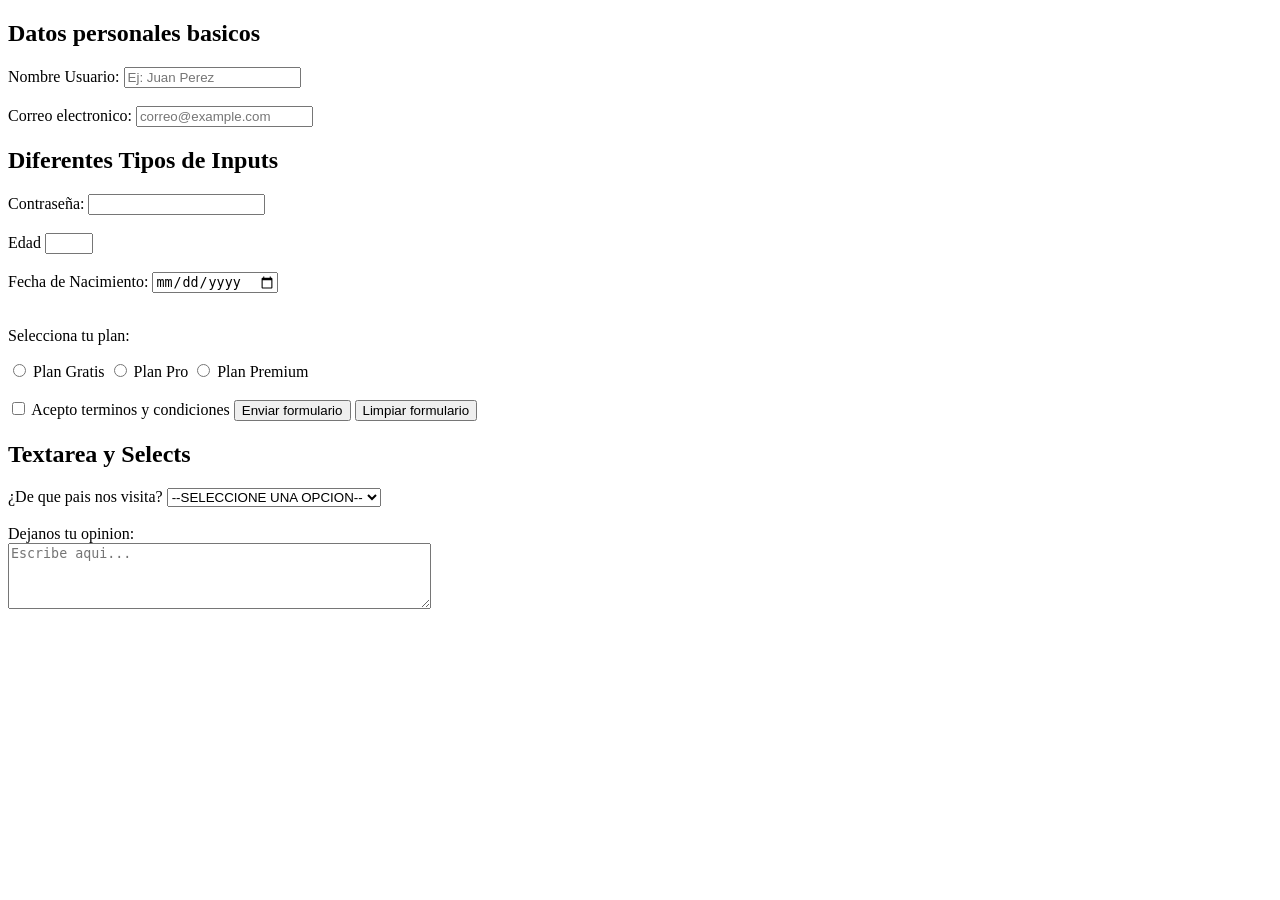
==== index.html @ 034c3e8b "Primer Commit" ====
<!DOCTYPE html>
<html lang="en">
<head>
    <meta charset="UTF-8">
    <meta name="viewport" content="width=device-width, initial-scale=1.0">
    <title>Formulario</title>
</head>
<body>
    <form action="">
        <h2>Datos personales basicos</h2>

        <label for="nombreUsuario">Nombre Usuario: </label>
        <input type="text" id="" name="nombre" placeholder="Ej: Juan Perez">

        <br><br>

        <label for="correoUsuario">Correo electronico: </label>
        <input type="email" id="correoUsuario" name="email" placeholder="correo@example.com" required>
    </form>
    <form action="">
        <h2>Diferentes Tipos de Inputs</h2>

        <label for="pass">Contraseña: </label>
        <input type="password" name="clave" id="pass">
        <br><br>
        <label for="edad">Edad</label>
        <input type="number" name="edad" id="edad" min="18" max="99">
        <br><br>
        <label for="nacimiento">Fecha de Nacimiento: </label>
        <input type="date" id="nacimiento" name="fecha_nacimiento">
        <br><br>
        <p>Selecciona tu plan: </p>
        <input type="radio" name="plan" id="planGratis" value="gratis">
        <label for="planGratis">Plan Gratis</label>
        <input type="radio" name="plan" id="planPro" value="pro">
        <label for="planPro">Plan Pro</label>
        <input type="radio" name="plan" id="planPremium" value="premium">
        <label for="planPremium">Plan Premium</label>
        <br><br>
        <input type="checkbox" id="terminos" name="terminos" required>
        <label for="terminos">Acepto terminos y condiciones</label>

        <button type="submit">Enviar formulario</button>
        <button type="reset">Limpiar formulario</button>
        <form action="">
            <h2>Textarea y Selects</h2>
            <label for="pais">¿De que pais nos visita?</label>
            <select name="pais" id="pais">
                <option value="">--SELECCIONE UNA OPCION--</option>
                <option value="CO">Colombia</option>
                <option value="PO">Portugal</option>
                <option value="US">Estados Unidos</option>
                <option value="MX">Mexico</option>
            </select>
            <br><br>
            <label for="mensaje">Dejanos tu opinion: </label>
            <br>
            <textarea name="mensaje" id="mensaje" rows="4" cols="50" placeholder="Escribe aqui..."></textarea>
        </form>
    </form>
</body>
</html>
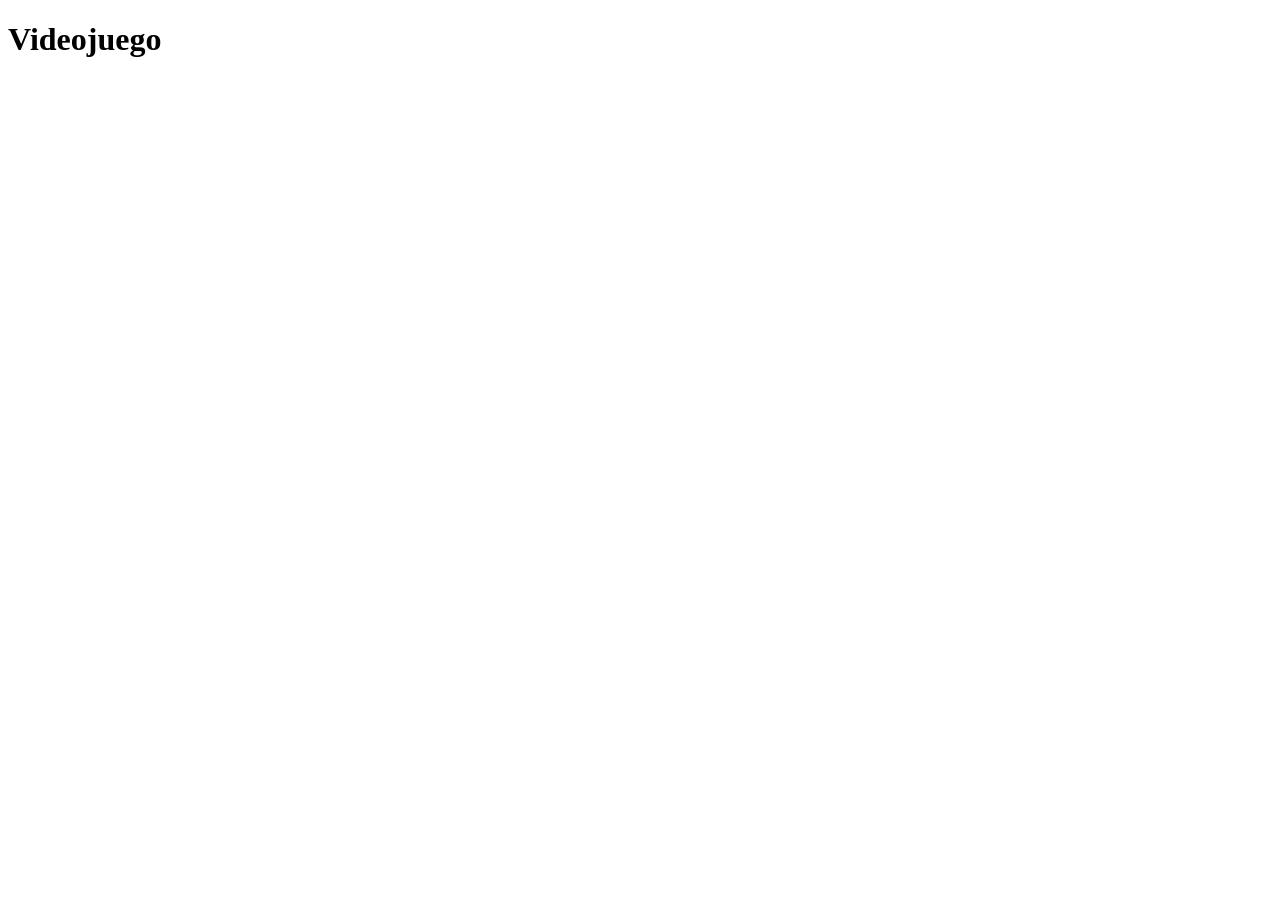
==== commit 05e36796: "Vdgame" ====
--- a/index.html
+++ b/index.html
@@ -1,62 +1,12 @@
 <!DOCTYPE html>
-<html lang="en">
+<html lang="es">
 <head>
     <meta charset="UTF-8">
     <meta name="viewport" content="width=device-width, initial-scale=1.0">
-    <title>Formulario</title>
+    <title>Videojuego</title>
 </head>
 <body>
-    <form action="">
-        <h2>Datos personales basicos</h2>
-
-        <label for="nombreUsuario">Nombre Usuario: </label>
-        <input type="text" id="" name="nombre" placeholder="Ej: Juan Perez">
-
-        <br><br>
-
-        <label for="correoUsuario">Correo electronico: </label>
-        <input type="email" id="correoUsuario" name="email" placeholder="correo@example.com" required>
-    </form>
-    <form action="">
-        <h2>Diferentes Tipos de Inputs</h2>
-
-        <label for="pass">Contraseña: </label>
-        <input type="password" name="clave" id="pass">
-        <br><br>
-        <label for="edad">Edad</label>
-        <input type="number" name="edad" id="edad" min="18" max="99">
-        <br><br>
-        <label for="nacimiento">Fecha de Nacimiento: </label>
-        <input type="date" id="nacimiento" name="fecha_nacimiento">
-        <br><br>
-        <p>Selecciona tu plan: </p>
-        <input type="radio" name="plan" id="planGratis" value="gratis">
-        <label for="planGratis">Plan Gratis</label>
-        <input type="radio" name="plan" id="planPro" value="pro">
-        <label for="planPro">Plan Pro</label>
-        <input type="radio" name="plan" id="planPremium" value="premium">
-        <label for="planPremium">Plan Premium</label>
-        <br><br>
-        <input type="checkbox" id="terminos" name="terminos" required>
-        <label for="terminos">Acepto terminos y condiciones</label>
-
-        <button type="submit">Enviar formulario</button>
-        <button type="reset">Limpiar formulario</button>
-        <form action="">
-            <h2>Textarea y Selects</h2>
-            <label for="pais">¿De que pais nos visita?</label>
-            <select name="pais" id="pais">
-                <option value="">--SELECCIONE UNA OPCION--</option>
-                <option value="CO">Colombia</option>
-                <option value="PO">Portugal</option>
-                <option value="US">Estados Unidos</option>
-                <option value="MX">Mexico</option>
-            </select>
-            <br><br>
-            <label for="mensaje">Dejanos tu opinion: </label>
-            <br>
-            <textarea name="mensaje" id="mensaje" rows="4" cols="50" placeholder="Escribe aqui..."></textarea>
-        </form>
-    </form>
+    <h1>Videojuego</h1>
+    
 </body>
 </html>
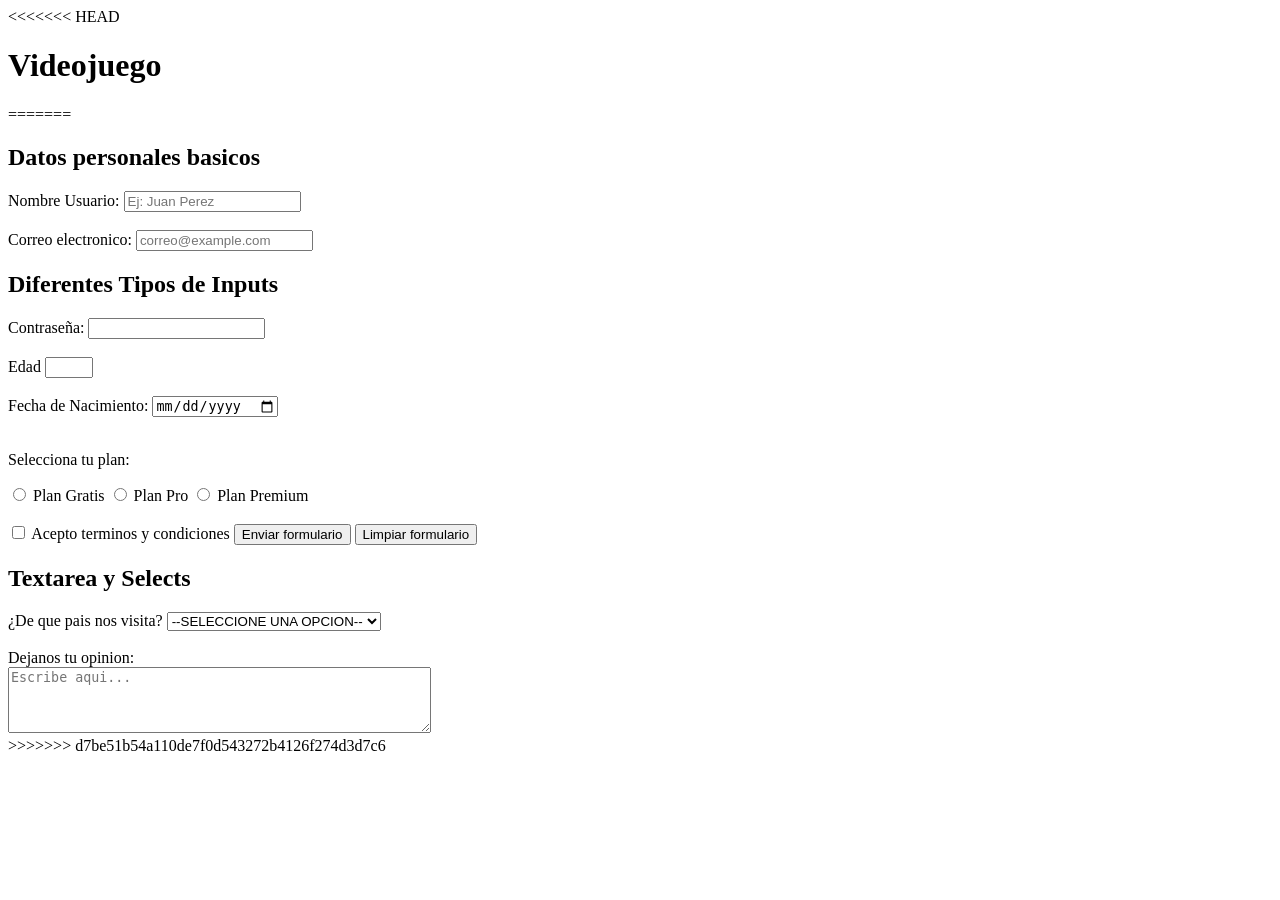
==== commit cbb9b882: "Resolver conflictos" ====
--- a/index.html
+++ b/index.html
@@ -1,4 +1,5 @@
 <!DOCTYPE html>
+<<<<<<< HEAD
 <html lang="es">
 <head>
     <meta charset="UTF-8">
@@ -8,5 +9,66 @@
 <body>
     <h1>Videojuego</h1>
     
+=======
+<html lang="en">
+<head>
+    <meta charset="UTF-8">
+    <meta name="viewport" content="width=device-width, initial-scale=1.0">
+    <title>Formulario</title>
+</head>
+<body>
+    <form action="">
+        <h2>Datos personales basicos</h2>
+
+        <label for="nombreUsuario">Nombre Usuario: </label>
+        <input type="text" id="" name="nombre" placeholder="Ej: Juan Perez">
+
+        <br><br>
+
+        <label for="correoUsuario">Correo electronico: </label>
+        <input type="email" id="correoUsuario" name="email" placeholder="correo@example.com" required>
+    </form>
+    <form action="">
+        <h2>Diferentes Tipos de Inputs</h2>
+
+        <label for="pass">Contraseña: </label>
+        <input type="password" name="clave" id="pass">
+        <br><br>
+        <label for="edad">Edad</label>
+        <input type="number" name="edad" id="edad" min="18" max="99">
+        <br><br>
+        <label for="nacimiento">Fecha de Nacimiento: </label>
+        <input type="date" id="nacimiento" name="fecha_nacimiento">
+        <br><br>
+        <p>Selecciona tu plan: </p>
+        <input type="radio" name="plan" id="planGratis" value="gratis">
+        <label for="planGratis">Plan Gratis</label>
+        <input type="radio" name="plan" id="planPro" value="pro">
+        <label for="planPro">Plan Pro</label>
+        <input type="radio" name="plan" id="planPremium" value="premium">
+        <label for="planPremium">Plan Premium</label>
+        <br><br>
+        <input type="checkbox" id="terminos" name="terminos" required>
+        <label for="terminos">Acepto terminos y condiciones</label>
+
+        <button type="submit">Enviar formulario</button>
+        <button type="reset">Limpiar formulario</button>
+        <form action="">
+            <h2>Textarea y Selects</h2>
+            <label for="pais">¿De que pais nos visita?</label>
+            <select name="pais" id="pais">
+                <option value="">--SELECCIONE UNA OPCION--</option>
+                <option value="CO">Colombia</option>
+                <option value="PO">Portugal</option>
+                <option value="US">Estados Unidos</option>
+                <option value="MX">Mexico</option>
+            </select>
+            <br><br>
+            <label for="mensaje">Dejanos tu opinion: </label>
+            <br>
+            <textarea name="mensaje" id="mensaje" rows="4" cols="50" placeholder="Escribe aqui..."></textarea>
+        </form>
+    </form>
+>>>>>>> d7be51b54a110de7f0d543272b4126f274d3d7c6
 </body>
 </html>
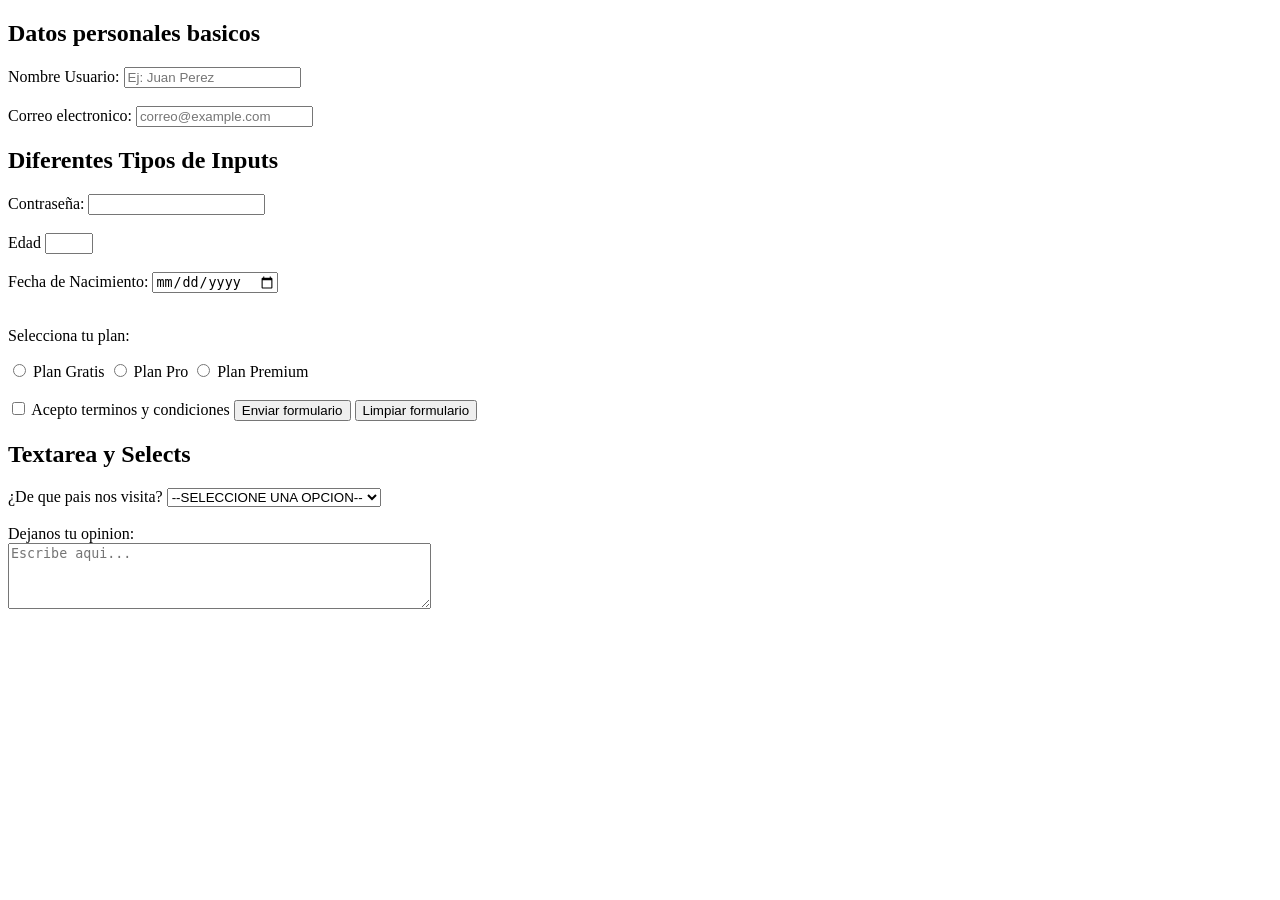
==== commit cd350157: "Introd. Atenea" ====
--- a/index.html
+++ b/index.html
@@ -1,74 +1,62 @@
-<!DOCTYPE html>
-<<<<<<< HEAD
-<html lang="es">
-<head>
-    <meta charset="UTF-8">
-    <meta name="viewport" content="width=device-width, initial-scale=1.0">
-    <title>Videojuego</title>
-</head>
-<body>
-    <h1>Videojuego</h1>
-    
-=======
-<html lang="en">
-<head>
-    <meta charset="UTF-8">
-    <meta name="viewport" content="width=device-width, initial-scale=1.0">
-    <title>Formulario</title>
-</head>
-<body>
-    <form action="">
-        <h2>Datos personales basicos</h2>
-
-        <label for="nombreUsuario">Nombre Usuario: </label>
-        <input type="text" id="" name="nombre" placeholder="Ej: Juan Perez">
-
-        <br><br>
-
-        <label for="correoUsuario">Correo electronico: </label>
-        <input type="email" id="correoUsuario" name="email" placeholder="correo@example.com" required>
-    </form>
-    <form action="">
-        <h2>Diferentes Tipos de Inputs</h2>
-
-        <label for="pass">Contraseña: </label>
-        <input type="password" name="clave" id="pass">
-        <br><br>
-        <label for="edad">Edad</label>
-        <input type="number" name="edad" id="edad" min="18" max="99">
-        <br><br>
-        <label for="nacimiento">Fecha de Nacimiento: </label>
-        <input type="date" id="nacimiento" name="fecha_nacimiento">
-        <br><br>
-        <p>Selecciona tu plan: </p>
-        <input type="radio" name="plan" id="planGratis" value="gratis">
-        <label for="planGratis">Plan Gratis</label>
-        <input type="radio" name="plan" id="planPro" value="pro">
-        <label for="planPro">Plan Pro</label>
-        <input type="radio" name="plan" id="planPremium" value="premium">
-        <label for="planPremium">Plan Premium</label>
-        <br><br>
-        <input type="checkbox" id="terminos" name="terminos" required>
-        <label for="terminos">Acepto terminos y condiciones</label>
-
-        <button type="submit">Enviar formulario</button>
-        <button type="reset">Limpiar formulario</button>
-        <form action="">
-            <h2>Textarea y Selects</h2>
-            <label for="pais">¿De que pais nos visita?</label>
-            <select name="pais" id="pais">
-                <option value="">--SELECCIONE UNA OPCION--</option>
-                <option value="CO">Colombia</option>
-                <option value="PO">Portugal</option>
-                <option value="US">Estados Unidos</option>
-                <option value="MX">Mexico</option>
-            </select>
-            <br><br>
-            <label for="mensaje">Dejanos tu opinion: </label>
-            <br>
-            <textarea name="mensaje" id="mensaje" rows="4" cols="50" placeholder="Escribe aqui..."></textarea>
-        </form>
-    </form>
->>>>>>> d7be51b54a110de7f0d543272b4126f274d3d7c6
-</body>
+<!DOCTYPE html>
+<html lang="en">
+<head>
+    <meta charset="UTF-8">
+    <meta name="viewport" content="width=device-width, initial-scale=1.0">
+    <title>Formulario</title>
+</head>
+<body>
+    <form action="">
+        <h2>Datos personales basicos</h2>
+
+        <label for="nombreUsuario">Nombre Usuario: </label>
+        <input type="text" id="" name="nombre" placeholder="Ej: Juan Perez">
+
+        <br><br>
+
+        <label for="correoUsuario">Correo electronico: </label>
+        <input type="email" id="correoUsuario" name="email" placeholder="correo@example.com" required>
+    </form>
+    <form action="">
+        <h2>Diferentes Tipos de Inputs</h2>
+
+        <label for="pass">Contraseña: </label>
+        <input type="password" name="clave" id="pass">
+        <br><br>
+        <label for="edad">Edad</label>
+        <input type="number" name="edad" id="edad" min="18" max="99">
+        <br><br>
+        <label for="nacimiento">Fecha de Nacimiento: </label>
+        <input type="date" id="nacimiento" name="fecha_nacimiento">
+        <br><br>
+        <p>Selecciona tu plan: </p>
+        <input type="radio" name="plan" id="planGratis" value="gratis">
+        <label for="planGratis">Plan Gratis</label>
+        <input type="radio" name="plan" id="planPro" value="pro">
+        <label for="planPro">Plan Pro</label>
+        <input type="radio" name="plan" id="planPremium" value="premium">
+        <label for="planPremium">Plan Premium</label>
+        <br><br>
+        <input type="checkbox" id="terminos" name="terminos" required>
+        <label for="terminos">Acepto terminos y condiciones</label>
+
+        <button type="submit">Enviar formulario</button>
+        <button type="reset">Limpiar formulario</button>
+        <form action="">
+            <h2>Textarea y Selects</h2>
+            <label for="pais">¿De que pais nos visita?</label>
+            <select name="pais" id="pais">
+                <option value="">--SELECCIONE UNA OPCION--</option>
+                <option value="CO">Colombia</option>
+                <option value="PO">Portugal</option>
+                <option value="US">Estados Unidos</option>
+                <option value="MX">Mexico</option>
+            </select>
+            <br><br>
+            <label for="mensaje">Dejanos tu opinion: </label>
+            <br>
+            <textarea name="mensaje" id="mensaje" rows="4" cols="50" placeholder="Escribe aqui..."></textarea>
+        </form>
+    </form>
+</body>
 </html>
